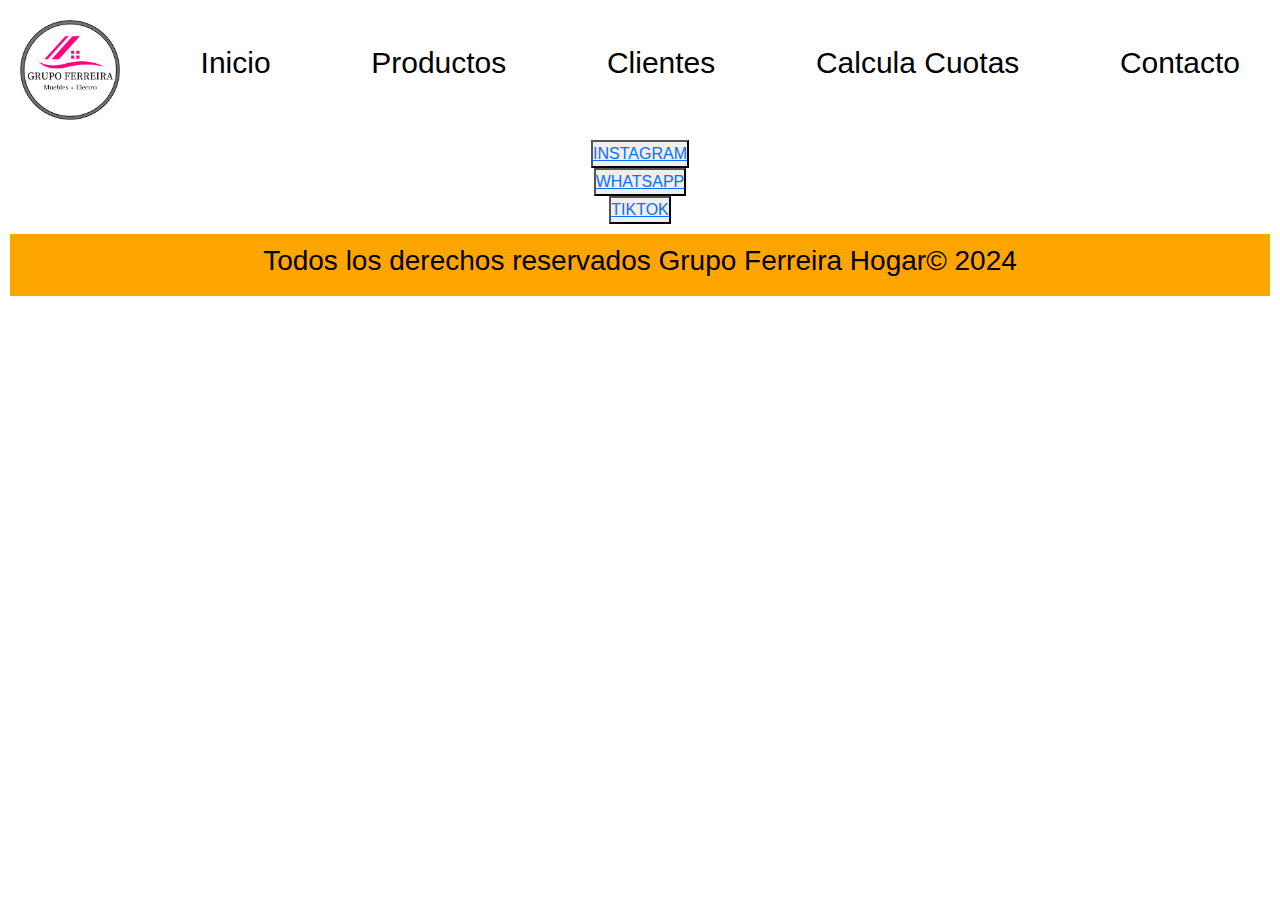
==== PAGES/contacto.html @ a7edc2ce "first commit" ====
<!DOCTYPE html>
<html lang="en">

<head>
    <meta charset="UTF-8">
    <meta name="viewport" content="width=device-width, initial-scale=1.0">
    <title>Ferreira Hogar - Contacto</title>
    <link rel="stylesheet" href="../style.css">
    <link rel="stylesheet" href="../STYLES/productos.css">
    <link href="https://cdn.jsdelivr.net/npm/bootstrap@5.3.3/dist/css/bootstrap.min.css" rel="stylesheet"
        integrity="sha384-QWTKZyjpPEjISv5WaRU9OFeRpok6YctnYmDr5pNlyT2bRjXh0JMhjY6hW+ALEwIH" crossorigin="anonymous">
</head>

<body>
    <header>
        <nav class="navFlex">
            <img src="../asset/oficial PNG-PhotoRoom.png" width="100px" alt="">
            <a href="../index.html">Inicio</a>
            <a href="../PAGES/productos.html">Productos</a>
            <a href="../PAGES/clientes.html">Clientes</a>
            <a href="../PAGES/cuotas.html">Calcula Cuotas</a>
            <a href="../PAGES/contacto.html">Contacto</a>
        </nav>
    </header>

    <main>
        <aside class="enlaces-iconos">
            <div class="icon">
                <button>
                    <a href="https://www.instagram.com/ferreirahogar/?hl=en">INSTAGRAM</a>
                </button>
            </div>

            <div class="icon">
                <button>
                    <a href="https://wa.me/+5401138002078">WHATSAPP</a>
                </button>
            </div>

            <div class="icon">
                <button>
                    <a href="https://www.tiktok.com/@ferreirahogar1">TIKTOK</a>
                </button>
            </div>
        </aside>
    </main>

    <footer>
        <h3>Todos los derechos reservados Grupo Ferreira Hogar&copy; 2024</h3>
    </footer>

    <script src="https://cdn.jsdelivr.net/npm/@popperjs/core@2.11.8/dist/umd/popper.min.js"
        integrity="sha384-I7E8VVD/ismYTF4hNIPjVp/Zjvgyol6VFvRkX/vR+Vc4jQkC+hVqc2pM8ODewa9r"
        crossorigin="anonymous"></script>
    <script src="https://cdn.jsdelivr.net/npm/bootstrap@5.3.3/dist/js/bootstrap.min.js"
        integrity="sha384-0pUGZvbkm6XF6gxjEnlmuGrJXVbNuzT9qBBavbLwCsOGabYfZo0T0to5eqruptLy"
        crossorigin="anonymous"></script>
</body>

</html>
---- style.css ----
* {
    padding: 0;
    margin: 0;
    box-sizing: border-box;
    font-family: 'poppins', sans-serif;
}

body {
    margin: 5px;
}

/* HEADER */
.navFlex{
    display: flex;
    justify-content: space-between;
    padding: 10px;
    margin: 10px;
    font-size: 25px;
    color: black;
}

.navFlex a {
    justify-content: space-around;
    text-decoration: none;
    color: black;
    font-size: 30px;
    padding: 10px;
    margin: 10px;
}

/* MAIN */
main{
    text-align: center;
}

.asideFlex{
    display: flex;
    flex-direction: row;
    flex-wrap: wrap;
    align-content: center;
    justify-content: center;
    align-items: center;
}

.carta {
    max-width: 300px;
    max-height: 400px;
    width: 100%;
    margin: 5px;
    background: transparent;
    backdrop-filter: blur(50px);
    border-radius: 10px;
    padding: 15px;
    border: solid 1px black;
}

.carta img {
    width: 100%;
    height: auto;
    border-radius: 10px;
    margin-bottom: 10px;
}

.carta h2 {
    color: black;
    text-align: center;
    font-size: 18px;
    margin-bottom: 10px;
}

.button {
    width: 100%;
    text-align: center;
    display: inline-block;
    background: transparent;
    color: black;
    border: solid 2px black;
    padding: 10px 20px;
    text-decoration: none;
    border-radius: 10px;
}

.button:hover {
    background: white;
    color: black;
}
/* FOOTER */
footer{
    text-align: center;
    background: orange;
    color: black;
    padding: 10px;
    margin: 10px;
}
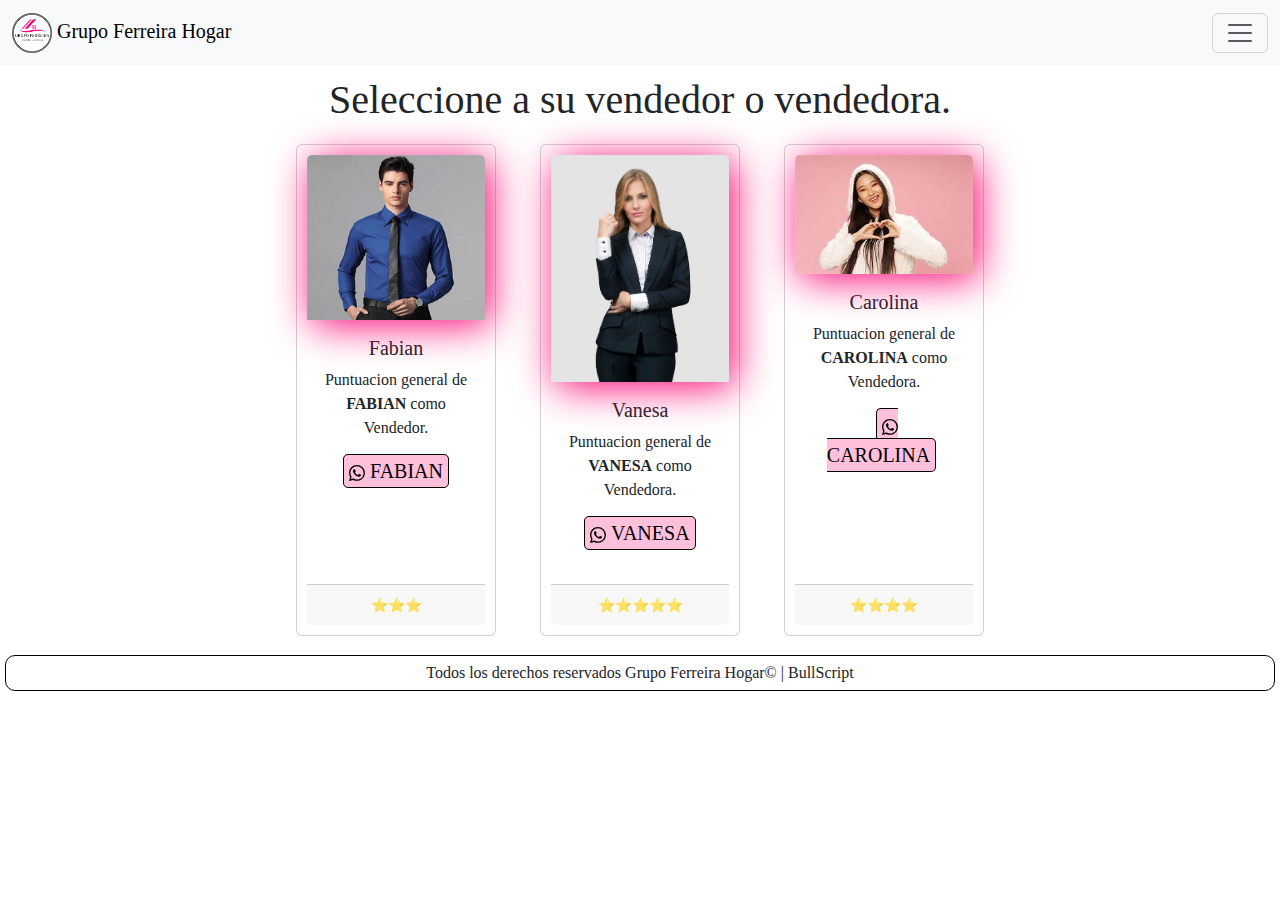
==== commit f14e1589: "[Version 2] agregado de imagenes, carpetas, html y enlaces" ====
--- a/PAGES/contacto.html
+++ b/PAGES/contacto.html
@@ -1,53 +1,138 @@
 <!DOCTYPE html>
-<html lang="en">
+<html lang="es">
 
 <head>
     <meta charset="UTF-8">
     <meta name="viewport" content="width=device-width, initial-scale=1.0">
-    <title>Ferreira Hogar - Contacto</title>
-    <link rel="stylesheet" href="../style.css">
-    <link rel="stylesheet" href="../STYLES/productos.css">
+    <title>Ferreira Hogar | Inicio</title>
     <link href="https://cdn.jsdelivr.net/npm/bootstrap@5.3.3/dist/css/bootstrap.min.css" rel="stylesheet"
         integrity="sha384-QWTKZyjpPEjISv5WaRU9OFeRpok6YctnYmDr5pNlyT2bRjXh0JMhjY6hW+ALEwIH" crossorigin="anonymous">
+    <link rel="stylesheet" href="https://cdnjs.cloudflare.com/ajax/libs/animate.css/4.1.1/animate.min.css" />
+    <link rel="stylesheet" href="/style.css">
 </head>
 
 <body>
     <header>
-        <nav class="navFlex">
-            <img src="../asset/oficial PNG-PhotoRoom.png" width="100px" alt="">
-            <a href="../index.html">Inicio</a>
-            <a href="../PAGES/productos.html">Productos</a>
-            <a href="../PAGES/clientes.html">Clientes</a>
-            <a href="../PAGES/cuotas.html">Calcula Cuotas</a>
-            <a href="../PAGES/contacto.html">Contacto</a>
+        <nav class="navbar bg-body-tertiary fixed-top">
+            <div class="container-fluid">
+                <a class="navbar-brand" href="/index.html"><img src="/asset/oficial PNG-PhotoRoom.png" width="40px"
+                        alt=""> Grupo
+                    Ferreira Hogar</a>
+                <button class="navbar-toggler" type="button" data-bs-toggle="offcanvas"
+                    data-bs-target="#offcanvasNavbar" aria-controls="offcanvasNavbar" aria-label="Toggle navigation">
+                    <span class="navbar-toggler-icon"></span>
+                </button>
+                <div class="offcanvas offcanvas-end" tabindex="-1" id="offcanvasNavbar"
+                    aria-labelledby="offcanvasNavbarLabel">
+                    <div class="offcanvas-header">
+                        <h3 class="offcanvas-title" id="offcanvasNavbarLabel">Menú</h3>
+                        <button type="button" class="btn-close" data-bs-dismiss="offcanvas" aria-label="Close"></button>
+                    </div>
+                    <div class="offcanvas-body">
+                        <ul class="navbar-nav justify-content-end flex-grow-1 pe-3">
+                            <li class="nav-item">
+                                <a class="nav-link active" aria-current="page" href="/index.html">Inicio</a>
+                            </li>
+                            <li class="nav-item">
+                                <a class="nav-link" href="#">Contactos</a>
+                            </li>
+                            <li class="nav-item dropdown">
+                                <a class="nav-link dropdown-toggle" href="#" role="button" data-bs-toggle="dropdown"
+                                    aria-expanded="false">
+                                    Productos
+                                </a>
+                                <ul class="dropdown-menu">
+                                    <li><a class="dropdown-item" href="./PAGES/PRODUCTOS/cocinas.html">Cocinas</a></li>
+                                    <li><a class="dropdown-item" href="./PAGES/PRODUCTOS/heladeras.html">Heladeras</a>
+                                    </li>
+                                    <li><a class="dropdown-item"
+                                            href="./PAGES/PRODUCTOS/smartphones.html">Smartphones</a></li>
+                                    <li><a class="dropdown-item" href="./PAGES/PRODUCTOS/smartTv.html">Smart Tv</a></li>
+                                </ul>
+                            </li>
+                        </ul>
+                        <form class="d-flex mt-3" role="search">
+                            <input class="form-control me-2" type="search" placeholder="Buscar..." aria-label="Search">
+                            <button class="btn btn-outline-success" type="submit">Buscar</button>
+                        </form>
+                    </div>
+                </div>
+            </div>
         </nav>
     </header>
 
     <main>
-        <aside class="enlaces-iconos">
-            <div class="icon">
-                <button>
-                    <a href="https://www.instagram.com/ferreirahogar/?hl=en">INSTAGRAM</a>
-                </button>
-            </div>
+        <h1>Seleccione a su vendedor o vendedora.</h1>
+        <aside class="productos">
+            <div class="row row-cols-1 row-cols-md-3 g-4">
+                <div class="col">
+                    <div class="card h-100">
+                        <img src="/asset/1.png" class="card-img-top" alt="...">
+                        <div class="card-body">
+                            <h5 class="card-title">Fabian</h5>
+                            <p class="card-text">Puntuacion general de <b>FABIAN</b> como Vendedor.</p>
+                            <a href="https://wa.me/+5491159781434">
+                                <svg xmlns="http://www.w3.org/2000/svg" width="16" height="16" fill="currentColor"
+                                    class="bi bi-whatsapp" viewBox="0 0 16 16">
+                                    <path
+                                        d="M13.601 2.326A7.85 7.85 0 0 0 7.994 0C3.627 0 .068 3.558.064 7.926c0 1.399.366 2.76 1.057 3.965L0 16l4.204-1.102a7.9 7.9 0 0 0 3.79.965h.004c4.368 0 7.926-3.558 7.93-7.93A7.9 7.9 0 0 0 13.6 2.326zM7.994 14.521a6.6 6.6 0 0 1-3.356-.92l-.24-.144-2.494.654.666-2.433-.156-.251a6.56 6.56 0 0 1-1.007-3.505c0-3.626 2.957-6.584 6.591-6.584a6.56 6.56 0 0 1 4.66 1.931 6.56 6.56 0 0 1 1.928 4.66c-.004 3.639-2.961 6.592-6.592 6.592m3.615-4.934c-.197-.099-1.17-.578-1.353-.646-.182-.065-.315-.099-.445.099-.133.197-.513.646-.627.775-.114.133-.232.148-.43.05-.197-.1-.836-.308-1.592-.985-.59-.525-.985-1.175-1.103-1.372-.114-.198-.011-.304.088-.403.087-.088.197-.232.296-.346.1-.114.133-.198.198-.33.065-.134.034-.248-.015-.347-.05-.099-.445-1.076-.612-1.47-.16-.389-.323-.335-.445-.34-.114-.007-.247-.007-.38-.007a.73.73 0 0 0-.529.247c-.182.198-.691.677-.691 1.654s.71 1.916.81 2.049c.098.133 1.394 2.132 3.383 2.992.47.205.84.326 1.129.418.475.152.904.129 1.246.08.38-.058 1.171-.48 1.338-.943.164-.464.164-.86.114-.943-.049-.084-.182-.133-.38-.232" />
+                                </svg>
+                                FABIAN
+                            </a>
+                        </div>
+                        <div class="card-footer">
+                            <small class="text-body-secondary">⭐⭐⭐</small>
+                        </div>
+                    </div>
+                </div>
 
-            <div class="icon">
-                <button>
-                    <a href="https://wa.me/+5401138002078">WHATSAPP</a>
-                </button>
-            </div>
-
-            <div class="icon">
-                <button>
-                    <a href="https://www.tiktok.com/@ferreirahogar1">TIKTOK</a>
-                </button>
+                <div class="col">
+                    <div class="card h-100">
+                        <img src="/asset/2.jpg" class="card-img-top" alt="...">
+                        <div class="card-body">
+                            <h5 class="card-title">Vanesa</h5>
+                            <p class="card-text">Puntuacion general de <b>VANESA</b> como Vendedora.</p>
+                            <a href="https://wa.me/+5491138002078">
+                                <svg xmlns="http://www.w3.org/2000/svg" width="16" height="16" fill="currentColor"
+                                    class="bi bi-whatsapp" viewBox="0 0 16 16">
+                                    <path
+                                        d="M13.601 2.326A7.85 7.85 0 0 0 7.994 0C3.627 0 .068 3.558.064 7.926c0 1.399.366 2.76 1.057 3.965L0 16l4.204-1.102a7.9 7.9 0 0 0 3.79.965h.004c4.368 0 7.926-3.558 7.93-7.93A7.9 7.9 0 0 0 13.6 2.326zM7.994 14.521a6.6 6.6 0 0 1-3.356-.92l-.24-.144-2.494.654.666-2.433-.156-.251a6.56 6.56 0 0 1-1.007-3.505c0-3.626 2.957-6.584 6.591-6.584a6.56 6.56 0 0 1 4.66 1.931 6.56 6.56 0 0 1 1.928 4.66c-.004 3.639-2.961 6.592-6.592 6.592m3.615-4.934c-.197-.099-1.17-.578-1.353-.646-.182-.065-.315-.099-.445.099-.133.197-.513.646-.627.775-.114.133-.232.148-.43.05-.197-.1-.836-.308-1.592-.985-.59-.525-.985-1.175-1.103-1.372-.114-.198-.011-.304.088-.403.087-.088.197-.232.296-.346.1-.114.133-.198.198-.33.065-.134.034-.248-.015-.347-.05-.099-.445-1.076-.612-1.47-.16-.389-.323-.335-.445-.34-.114-.007-.247-.007-.38-.007a.73.73 0 0 0-.529.247c-.182.198-.691.677-.691 1.654s.71 1.916.81 2.049c.098.133 1.394 2.132 3.383 2.992.47.205.84.326 1.129.418.475.152.904.129 1.246.08.38-.058 1.171-.48 1.338-.943.164-.464.164-.86.114-.943-.049-.084-.182-.133-.38-.232" />
+                                </svg>
+                                VANESA
+                            </a>
+                        </div>
+                        <div class="card-footer">
+                            <small class="text-body-secondary">⭐⭐⭐⭐⭐</small>
+                        </div>
+                    </div>
+                </div>
+                <div class="col">
+                    <div class="card h-100">
+                        <img src="/asset/3.jpeg" class="card-img-top" alt="...">
+                        <div class="card-body">
+                            <h5 class="card-title">Carolina</h5>
+                            <p class="card-text">Puntuacion general de <b>CAROLINA</b> como Vendedora.</p>
+                            <a href="https://wa.me/+5491163083159">
+                                <svg xmlns="http://www.w3.org/2000/svg" width="16" height="16" fill="currentColor"
+                                    class="bi bi-whatsapp" viewBox="0 0 16 16">
+                                    <path
+                                        d="M13.601 2.326A7.85 7.85 0 0 0 7.994 0C3.627 0 .068 3.558.064 7.926c0 1.399.366 2.76 1.057 3.965L0 16l4.204-1.102a7.9 7.9 0 0 0 3.79.965h.004c4.368 0 7.926-3.558 7.93-7.93A7.9 7.9 0 0 0 13.6 2.326zM7.994 14.521a6.6 6.6 0 0 1-3.356-.92l-.24-.144-2.494.654.666-2.433-.156-.251a6.56 6.56 0 0 1-1.007-3.505c0-3.626 2.957-6.584 6.591-6.584a6.56 6.56 0 0 1 4.66 1.931 6.56 6.56 0 0 1 1.928 4.66c-.004 3.639-2.961 6.592-6.592 6.592m3.615-4.934c-.197-.099-1.17-.578-1.353-.646-.182-.065-.315-.099-.445.099-.133.197-.513.646-.627.775-.114.133-.232.148-.43.05-.197-.1-.836-.308-1.592-.985-.59-.525-.985-1.175-1.103-1.372-.114-.198-.011-.304.088-.403.087-.088.197-.232.296-.346.1-.114.133-.198.198-.33.065-.134.034-.248-.015-.347-.05-.099-.445-1.076-.612-1.47-.16-.389-.323-.335-.445-.34-.114-.007-.247-.007-.38-.007a.73.73 0 0 0-.529.247c-.182.198-.691.677-.691 1.654s.71 1.916.81 2.049c.098.133 1.394 2.132 3.383 2.992.47.205.84.326 1.129.418.475.152.904.129 1.246.08.38-.058 1.171-.48 1.338-.943.164-.464.164-.86.114-.943-.049-.084-.182-.133-.38-.232" />
+                                </svg>
+                                CAROLINA
+                            </a>
+                        </div>
+                        <div class="card-footer">
+                            <small class="text-body-secondary">⭐⭐⭐⭐</small>
+                        </div>
+                    </div>
+                </div>
             </div>
         </aside>
     </main>
+    <br>
 
-    <footer>
-        <h3>Todos los derechos reservados Grupo Ferreira Hogar&copy; 2024</h3>
-    </footer>
+    <footer> Todos los derechos reservados Grupo Ferreira Hogar&copy; | BullScript </footer>
+
 
     <script src="https://cdn.jsdelivr.net/npm/@popperjs/core@2.11.8/dist/umd/popper.min.js"
         integrity="sha384-I7E8VVD/ismYTF4hNIPjVp/Zjvgyol6VFvRkX/vR+Vc4jQkC+hVqc2pM8ODewa9r"
--- a/style.css
+++ b/style.css
@@ -1,94 +1,70 @@
 * {
-    padding: 0;
-    margin: 0;
-    box-sizing: border-box;
-    font-family: 'poppins', sans-serif;
+    font-family: "Roboto Slab", serif;
+    font-optical-sizing: auto;
+    font-weight: 500;
+    font-style: normal;
 }
 
-body {
-    margin: 5px;
+.fixed-top{
+    position: relative;
 }
 
-/* HEADER */
-.navFlex{
-    display: flex;
-    justify-content: space-between;
-    padding: 10px;
-    margin: 10px;
-    font-size: 25px;
-    color: black;
+.video {
+    width: 100%;
+    height: 400px;
 }
 
-.navFlex a {
-    justify-content: space-around;
-    text-decoration: none;
-    color: black;
-    font-size: 30px;
-    padding: 10px;
-    margin: 10px;
-}
-
-/* MAIN */
-main{
+h1 {
+    padding: 5px;
+    margin: 5px;
     text-align: center;
 }
 
-.asideFlex{
+aside {
     display: flex;
     flex-direction: row;
     flex-wrap: wrap;
     align-content: center;
-    justify-content: center;
+    justify-content: space-evenly;
     align-items: center;
 }
 
-.carta {
-    max-width: 300px;
-    max-height: 400px;
-    width: 100%;
+aside a{
+    text-decoration: none;
+    color: black;
+    font-size: 20px;
+}
+
+.card {
+    padding: 10px;
+    margin: 10px;
+    max-width: 200px;
+    text-align: center;
+}
+
+.card img{
+    filter: drop-shadow(5px 5px 20px #f70071);
+}
+
+.card a {
+    background: #ffc0dc;
+    padding: 5px;
     margin: 5px;
-    background: transparent;
-    backdrop-filter: blur(50px);
-    border-radius: 10px;
-    padding: 15px;
+    border-radius: 5px;
+    text-decoration: none;
+    color: black;
     border: solid 1px black;
 }
 
-.carta img {
-    width: 100%;
-    height: auto;
-    border-radius: 10px;
-    margin-bottom: 10px;
+.card a:hover {
+    background: #ff5aa4;
+    color: white;
 }
 
-.carta h2 {
-    color: black;
+footer {
     text-align: center;
-    font-size: 18px;
-    margin-bottom: 10px;
-}
-
-.button {
-    width: 100%;
-    text-align: center;
-    display: inline-block;
-    background: transparent;
-    color: black;
-    border: solid 2px black;
-    padding: 10px 20px;
-    text-decoration: none;
+    padding: 5px;
+    margin: 5px;
+    border: solid 1px black;
     border-radius: 10px;
-}
-
-.button:hover {
-    background: white;
-    color: black;
-}
-/* FOOTER */
-footer{
-    text-align: center;
-    background: orange;
-    color: black;
-    padding: 10px;
-    margin: 10px;
 }